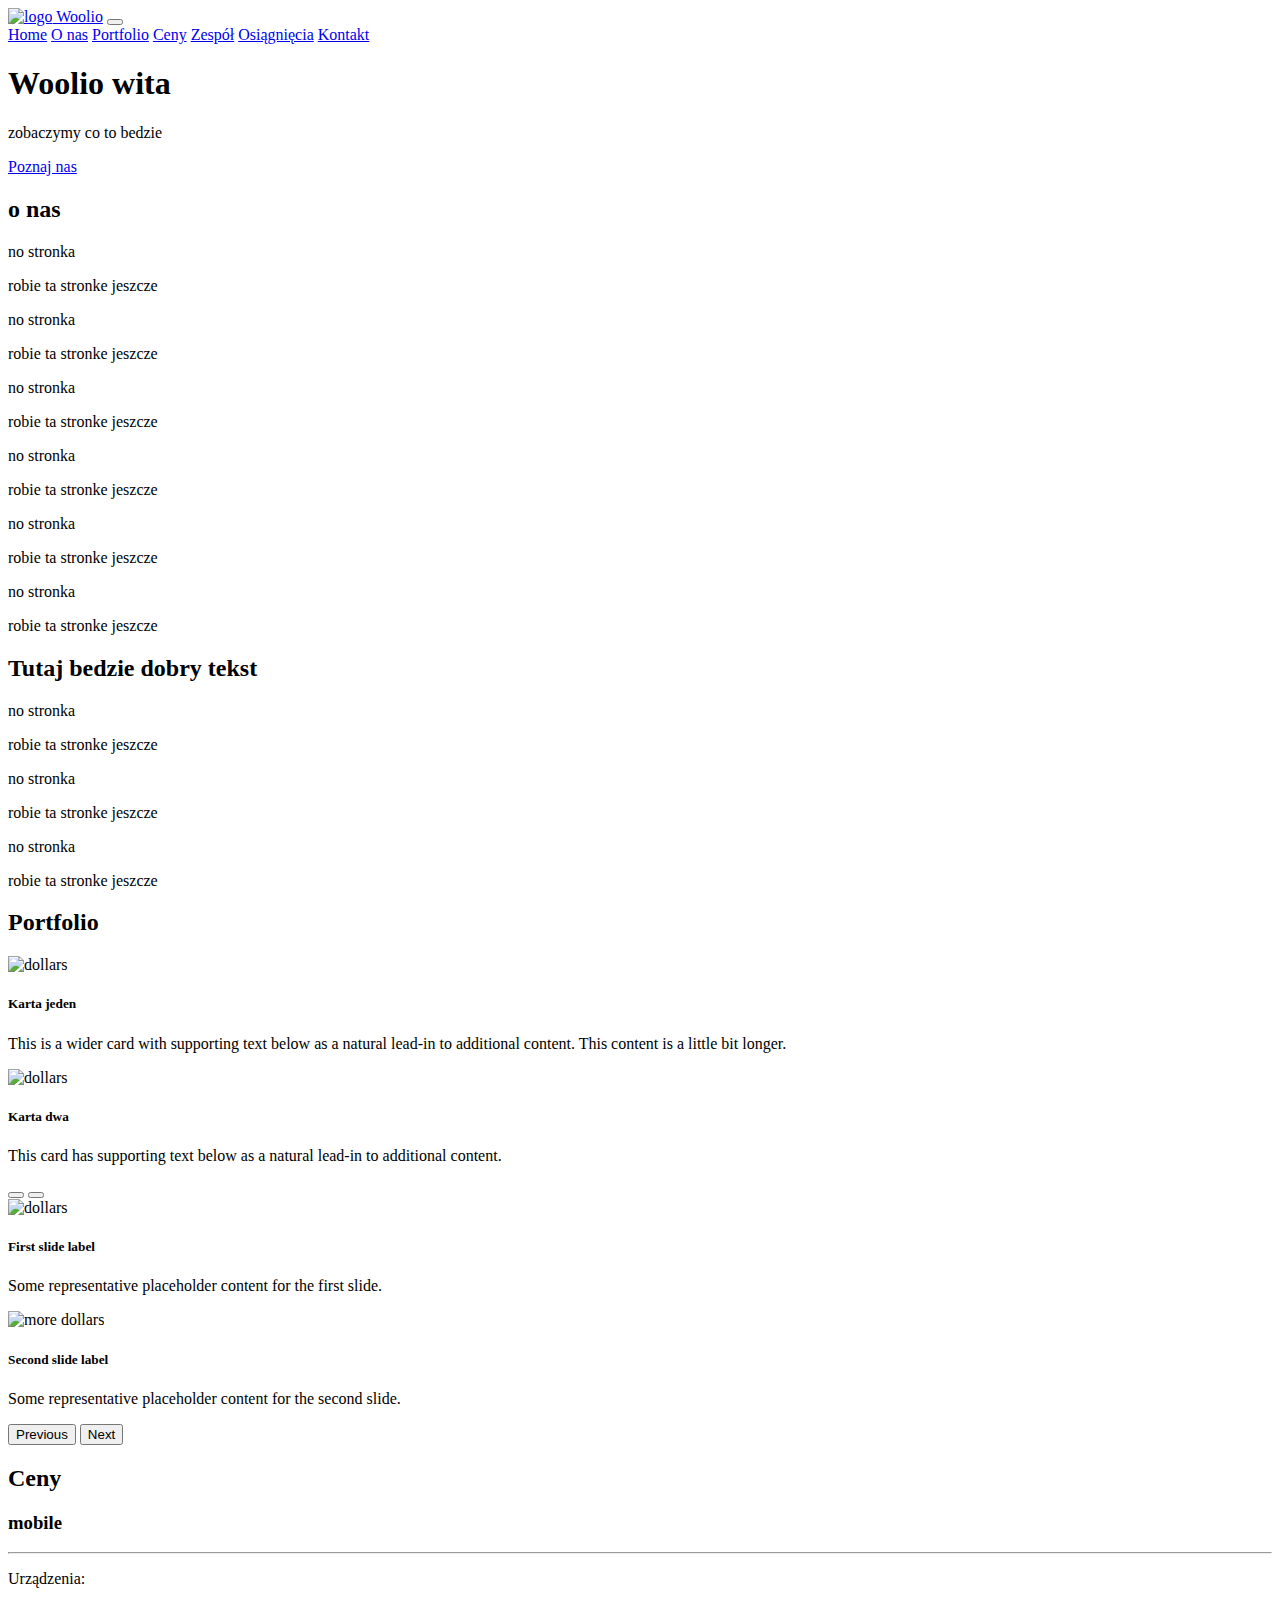
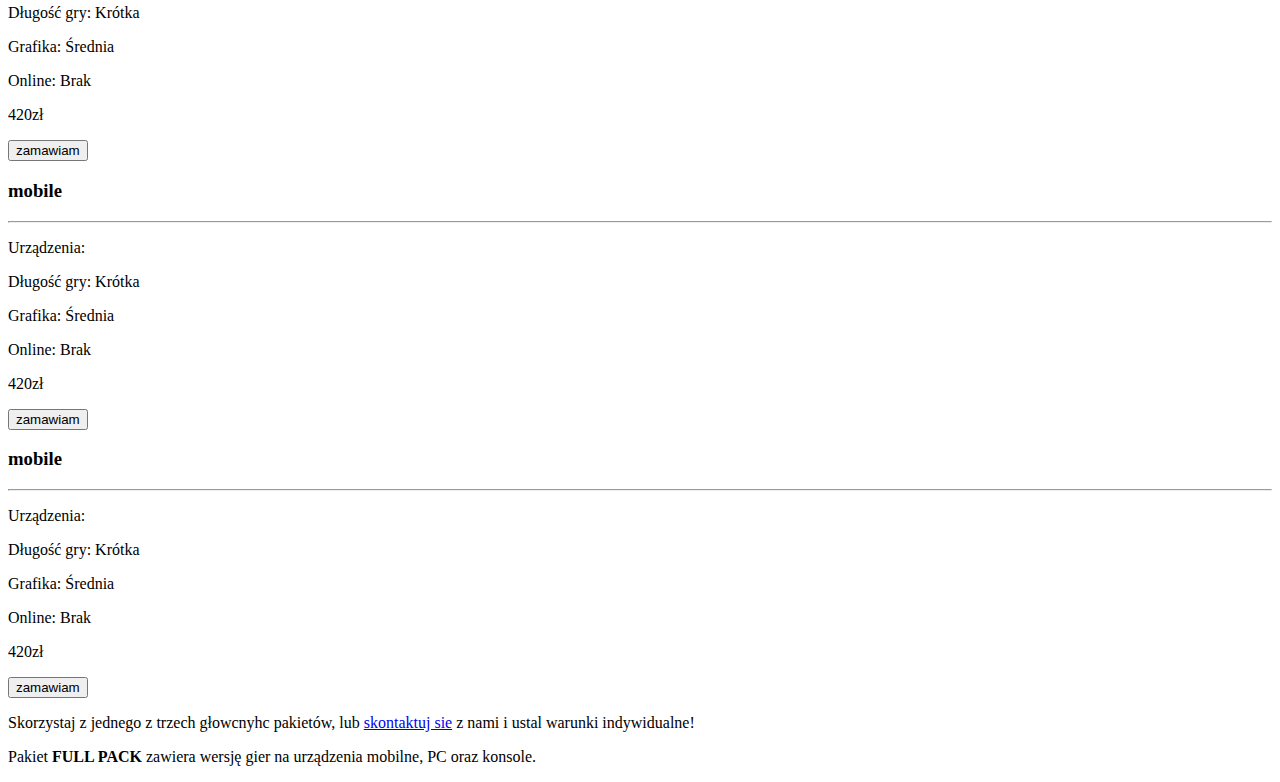
==== index.html @ 6c6344b6 "index.html" ====
<!DOCTYPE html>
<html lang="pl">

<head>
    <meta charset="UTF-8">
    <meta http-equiv="X-UA-Compatible" content="IE=edge">
    <meta name="viewport" content="width=device-width, initial-scale=1.0">
    <link rel="icon" type="image/x-icon" href="/img/favicon-32x32.png">
    <title>Woolio</title>

    <link href="https://cdn.jsdelivr.net/npm/bootstrap@5.0.0-beta2/dist/css/bootstrap.min.css" rel="stylesheet"
        integrity="sha384-BmbxuPwQa2lc/FVzBcNJ7UAyJxM6wuqIj61tLrc4wSX0szH/Ev+nYRRuWlolflfl" crossorigin="anonymous">
    <link rel="preconnect" href="https://fonts.googleapis.com">
    <link rel="preconnect" href="https://fonts.gstatic.com" crossorigin>
    <link
        href="https://fonts.googleapis.com/css2?family=Open+Sans:wght@400;700&family=Roboto:ital,wght@0,700;1,400;1,900&display=swap"
        rel="stylesheet">
    <link rel="stylesheet" type="text/css" href="//cdn.jsdelivr.net/npm/slick-carousel@1.8.1/slick/slick.css" />
    <link rel="stylesheet" href="/css/style.css" type="text/css">
    <script src="https://kit.fontawesome.com/6c57348d18.js" crossorigin="anonymous"></script>
</head>

<body data-bs-spy="scroll" data-bs-target="#navbar" data-bs-offset="82">


    <nav id="navbar" class="navbar navbar-expand-lg  position-fixed top-0 w-100 py-3">
        <div class="container">
            <a class="navbar-brand" href="#"><img class="logo" src="/img/LOGO-woolioV2.png" alt="logo"></i> Woolio</a>
            <button class="navbar-toggler" type="button" data-bs-toggle="collapse" data-bs-target="#navbarNavAltMarkup"
                aria-controls="navbarNavAltMarkup" aria-expanded="false" aria-label="Toggle navigation">
                <i class="fa-solid fa-bars"></i>
            </button>
            <div class="collapse navbar-collapse" id="navbarNavAltMarkup">
                <div class="navbar-nav ms-auto">
                    <a class="nav-link active" href="#home">Home</a>
                    <a class="nav-link" href="#aboutus">O nas</a>
                    <a class="nav-link" href="#portfolio">Portfolio</a>
                    <a class="nav-link" href="#prices">Ceny</a>
                    <a class="nav-link" href="#team">Zespół</a>
                    <a class="nav-link" href="#achievements">Osiągnięcia</a>
                    <a class="nav-link" href="#contact">Kontakt</a>
                </div>
            </div>
        </div>
    </nav>

    <header id="home">
        <div class="hero-img">
            <div class="hero-shadow"></div>
            <div class="hero-text">
                <h1>Woolio wita</h1>
                <p>zobaczymy co to bedzie</p>
                <a href="#aboutus" type="button" class="btn btn-outline-light">Poznaj nas</a>
            </div>

            <a href="#aboutus"><i class="fa-solid fa-chevron-down"></i></a>

        </div>
    </header>

    <main>
        <section id="aboutus" class="aboutus bg-light py-5">
            <div class="container">
                <h2> o nas </h2>
                <div class="underline"></div>

                <div class="row">
                    <div class="col-sm-6 col-md-4 text-center aboutus-hover">
                        <p><i class="fa-solid fa-mobile-screen-button"></i></p>
                        <p class="aboutus-card-title mb-1">no stronka</p>
                        <p class="aboutus-card-text ">robie ta stronke jeszcze</p>
                        <!--    pozmieniac sobie ikonki i opisy  -->
                    </div>

                    <div class="col-sm-6 col-md-4 text-center aboutus-hover">
                        <p><i class="fa-solid fa-mobile-screen-button"></i></p>
                        <p class="aboutus-card-title mb-1">no stronka</p>
                        <p class="aboutus-card-text ">robie ta stronke jeszcze</p>
                    </div>

                    <div class="col-sm-6 col-md-4 text-center aboutus-hover">
                        <p><i class="fa-solid fa-mobile-screen-button"></i></p>
                        <p class="aboutus-card-title mb-1">no stronka</p>
                        <p class="aboutus-card-text ">robie ta stronke jeszcze</p>
                    </div>

                    <div class="col-sm-6 col-md-4 text-center aboutus-hover">
                        <p><i class="fa-solid fa-mobile-screen-button"></i></p>
                        <p class="aboutus-card-title mb-1">no stronka</p>
                        <p class="aboutus-card-text ">robie ta stronke jeszcze</p>
                    </div>

                    <div class="col-sm-6 col-md-4 text-center aboutus-hover">
                        <p><i class="fa-solid fa-mobile-screen-button"></i></p>
                        <p class="aboutus-card-title mb-1">no stronka</p>
                        <p class="aboutus-card-text ">robie ta stronke jeszcze</p>
                    </div>

                    <div class="col-sm-6 col-md-4 text-center aboutus-hover">
                        <p><i class="fa-solid fa-mobile-screen-button"></i></p>
                        <p class="aboutus-card-title mb-1">no stronka</p>
                        <p class="aboutus-card-text ">robie ta stronke jeszcze</p>
                    </div>
                </div>

            </div>
        </section>

        <section class="aboutus-hero py-5">
            <div class="aboutus-shadow"></div>
            <div class="container py-4">
                <h2>Tutaj bedzie dobry tekst</h2>
                <div class="underline"></div>

                <div class="row">
                    <div class="col-lg-4 text-center aboutus-hero-item">
                        <p class="aboutus-hero-title mb-1">no stronka</p>
                        <p><i class="fa-solid fa-mobile-screen-button"></i></p>
                        <p class="aboutus-hero-text ">robie ta stronke jeszcze</p>
                    </div>

                    <div class="col-lg-4 text-center aboutus-hero-item">
                        <p class="aboutus-hero-title mb-1">no stronka</p>
                        <p><i class="fa-solid fa-mobile-screen-button"></i></p>
                        <p class="aboutus-hero-text ">robie ta stronke jeszcze</p>
                    </div>

                    <div class="col-lg-4 text-center aboutus-hero-item">
                        <p class="aboutus-hero-title mb-1">no stronka</p>
                        <p><i class="fa-solid fa-mobile-screen-button"></i></p>
                        <p class="aboutus-hero-text ">robie ta stronke jeszcze</p>
                    </div>
                </div>
            </div>
        </section>

        <section id="portfolio" class="portfolio py-5">
            <h2>Portfolio</h2>
            <div class="underline"></div>
            <div class="container pb-4">

                <!-- MOBILE PORTFOLIO -->

                <div class="card-group d-lg-none">
                    <div class="card me-sm-3">
                        <img src="/img/portfolio-dollar-small.jpg" class="card-img-top" alt="dollars">
                        <div class="card-body">
                            <h5 class="card-title">Karta jeden</h5>
                            <p class="card-text">This is a wider card with supporting text below as a natural lead-in to
                                additional content. This content is a little bit longer.</p>
                        </div>
                    </div>
                    <div class="card">
                        <img src="/img/portfolio-dollar2-small.jpg" class="card-img-top" alt="dollars">
                        <div class="card-body">
                            <h5 class="card-title">Karta dwa</h5>
                            <p class="card-text">This card has supporting text below as a natural lead-in to additional
                                content.</p>
                        </div>
                    </div>
                </div>

                <!-- DESKTOP PORTFOLIO -->

                <div id="carouselExampleCaptions" class="carousel slide d-none d-lg-block">
                    <div class="carousel-indicators">
                        <button type="button" data-bs-target="#carouselExampleCaptions" data-bs-slide-to="0"
                            class="active" aria-current="true" aria-label="Slide 1"></button>
                        <button type="button" data-bs-target="#carouselExampleCaptions" data-bs-slide-to="1"
                            aria-label="Slide 2"></button>
                    </div>
                    <div class="carousel-inner">
                        <div class="carousel-item active">
                            <img src="/img/portfolio-dollar-big.jpg" class="d-block w-100 h-600" alt="dollars">
                            <div class="carousel-caption d-none d-md-block">
                                <h5>First slide label</h5>
                                <p>Some representative placeholder content for the first slide.</p>
                            </div>
                        </div>
                        <div class="carousel-item">
                            <img src="/img/portfolio-dollar2-big.jpg" class="d-block w-100 " alt="more dollars">
                            <div class="carousel-caption d-none d-md-block">
                                <h5>Second slide label</h5>
                                <p>Some representative placeholder content for the second slide.</p>
                            </div>
                        </div>
                    </div>
                    <button class="carousel-control-prev" type="button" data-bs-target="#carouselExampleCaptions"
                        data-bs-slide="prev">
                        <span class="carousel-control-prev-icon" aria-hidden="true"></span>
                        <span class="visually-hidden">Previous</span>
                    </button>
                    <button class="carousel-control-next" type="button" data-bs-target="#carouselExampleCaptions"
                        data-bs-slide="next">
                        <span class="carousel-control-next-icon" aria-hidden="true"></span>
                        <span class="visually-hidden">Next</span>
                    </button>
                </div>
            </div>

        </section>

        <section id="prices" class="prices py-5 bg-light">
            <h2>Ceny</h2>
            <div class="underline"></div>

            <div class="container">
                <div class="price-wrap row text-center justify-content-center">
                    <div class="col-md-6 col-xl-4">
                        <div class="price-box">
                            <h3>mobile</h3>
                            <hr>
                            <p><span>Urządzenia:</span> <i class="fas fa-mobile-alt"></i></p>
                            <p><span>Długość gry: </span> Krótka</p>
                            <p><span>Grafika: </span> Średnia</p>
                            <p><span>Online: </span> Brak</p>
                            <p class="price-tag">420zł</p>
                            <button class="btn btn-secondary">zamawiam</button>
                        </div>
                    </div>

                    <div class="col-md-6 col-xl-4">
                        <div class="price-box">
                            <h3>mobile</h3>
                            <hr>
                            <p><span>Urządzenia:</span> <i class="fas fa-mobile-alt"></i></p>
                            <p><span>Długość gry: </span> Krótka</p>
                            <p><span>Grafika: </span> Średnia</p>
                            <p><span>Online: </span> Brak</p>
                            <p class="price-tag">420zł</p>
                            <button class="btn btn-success">zamawiam</button>
                        </div>
                    </div>

                    <div class="col-md-6 col-xl-4">
                        <div class="price-box">
                            <h3>mobile</h3>
                            <hr>
                            <p><span>Urządzenia:</span> <i class="fas fa-mobile-alt"></i></p>
                            <p><span>Długość gry: </span> Krótka</p>
                            <p><span>Grafika: </span> Średnia</p>
                            <p><span>Online: </span> Brak</p>
                            <p class="price-tag">420zł</p>
                            <button class="btn btn-secondary">zamawiam</button>
                        </div>
                    </div>
                </div>

                <div class="text-center">
                    <p class="price-info">Skorzystaj z jednego z trzech głowcnyhc pakietów, lub <a
                            href="#contact">skontaktuj sie</a> z nami i ustal warunki indywidualne!</p>

                    <p class="text-muted">Pakiet <strong>FULL PACK</strong> zawiera wersję gier na urządzenia mobilne,
                        PC oraz konsole.</p>
                </div>
            </div>

        </section>
    </main>

    <script src="https://cdn.jsdelivr.net/npm/bootstrap@5.0.0-beta2/dist/js/bootstrap.bundle.min.js"
        integrity="sha384-b5kHyXgcpbZJO/tY9Ul7kGkf1S0CWuKcCD38l8YkeH8z8QjE0GmW1gYU5S9FOnJ0" crossorigin="anonymous">
        </script>
    <script type="text/javascript" src="//cdn.jsdelivr.net/npm/slick-carousel@1.8.1/slick/slick.min.js"></script>
    <script src="/js/script.js"></script>
</body>

</html>
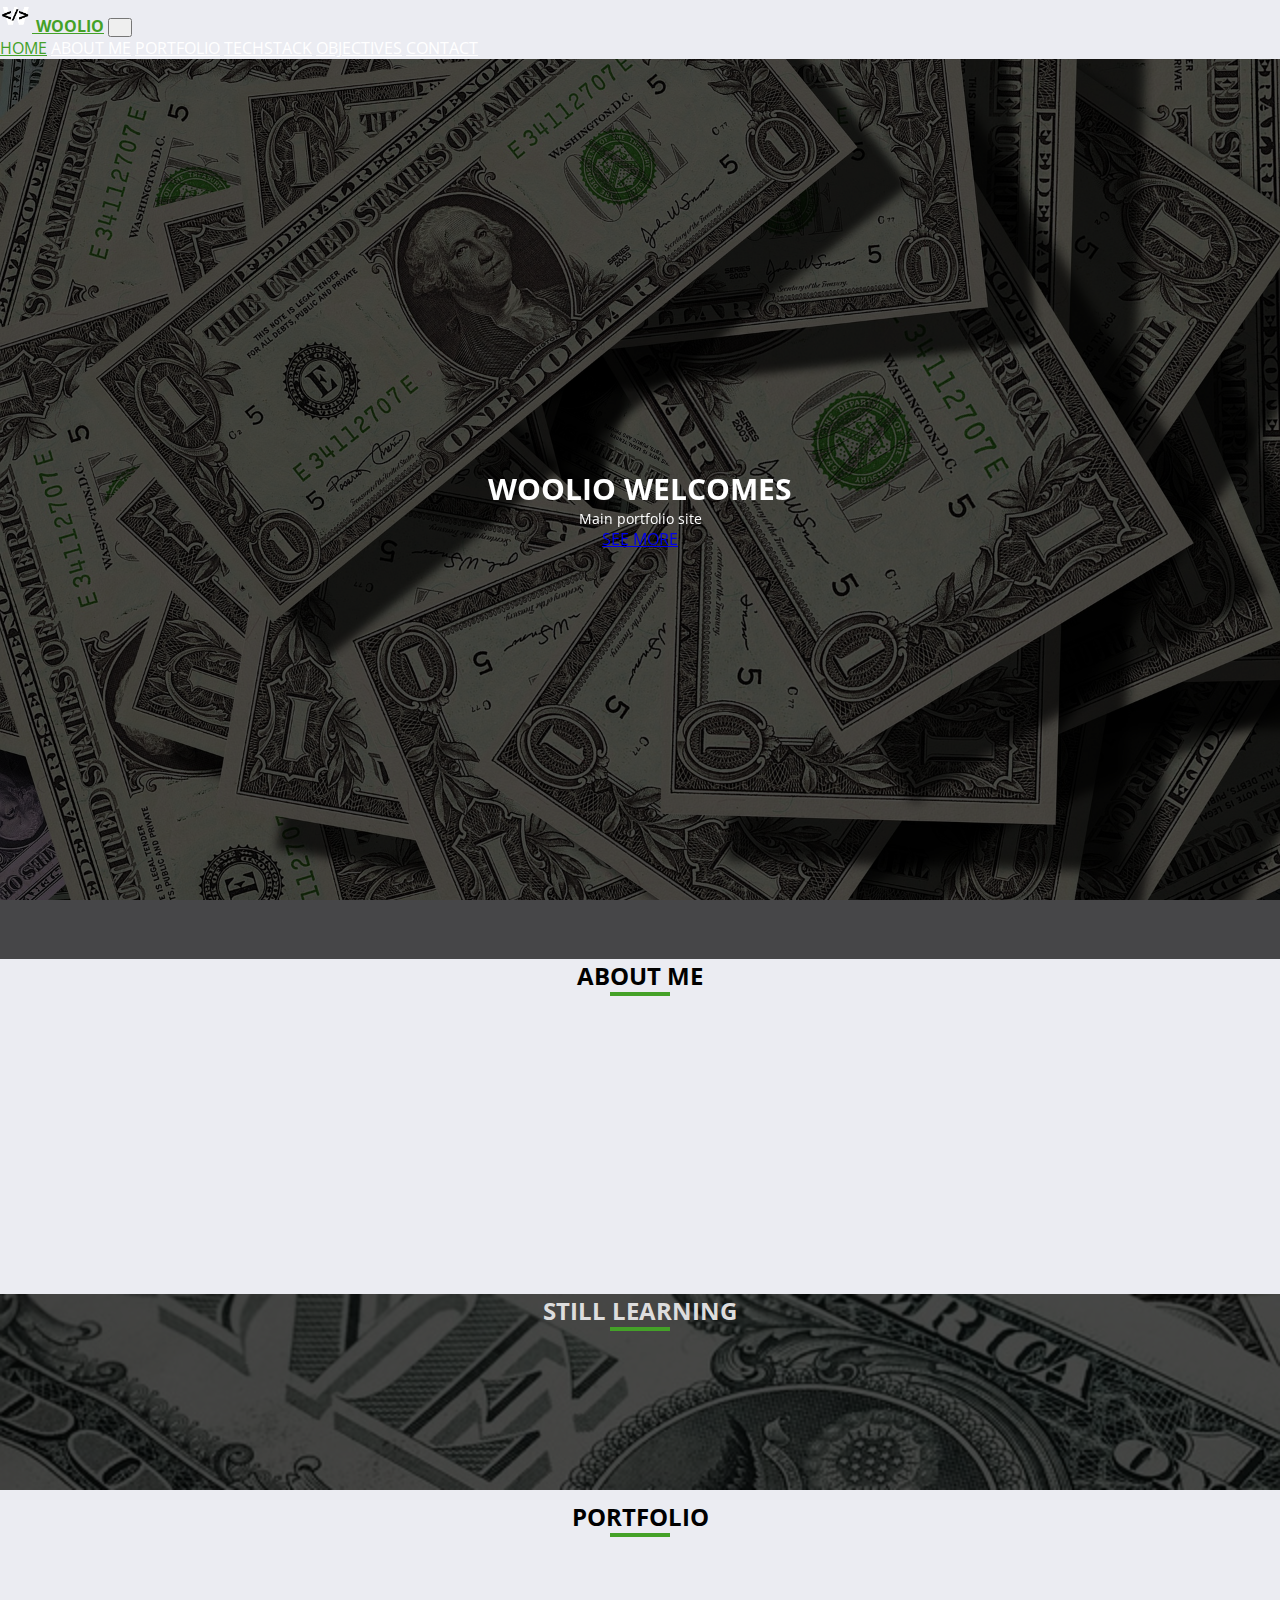
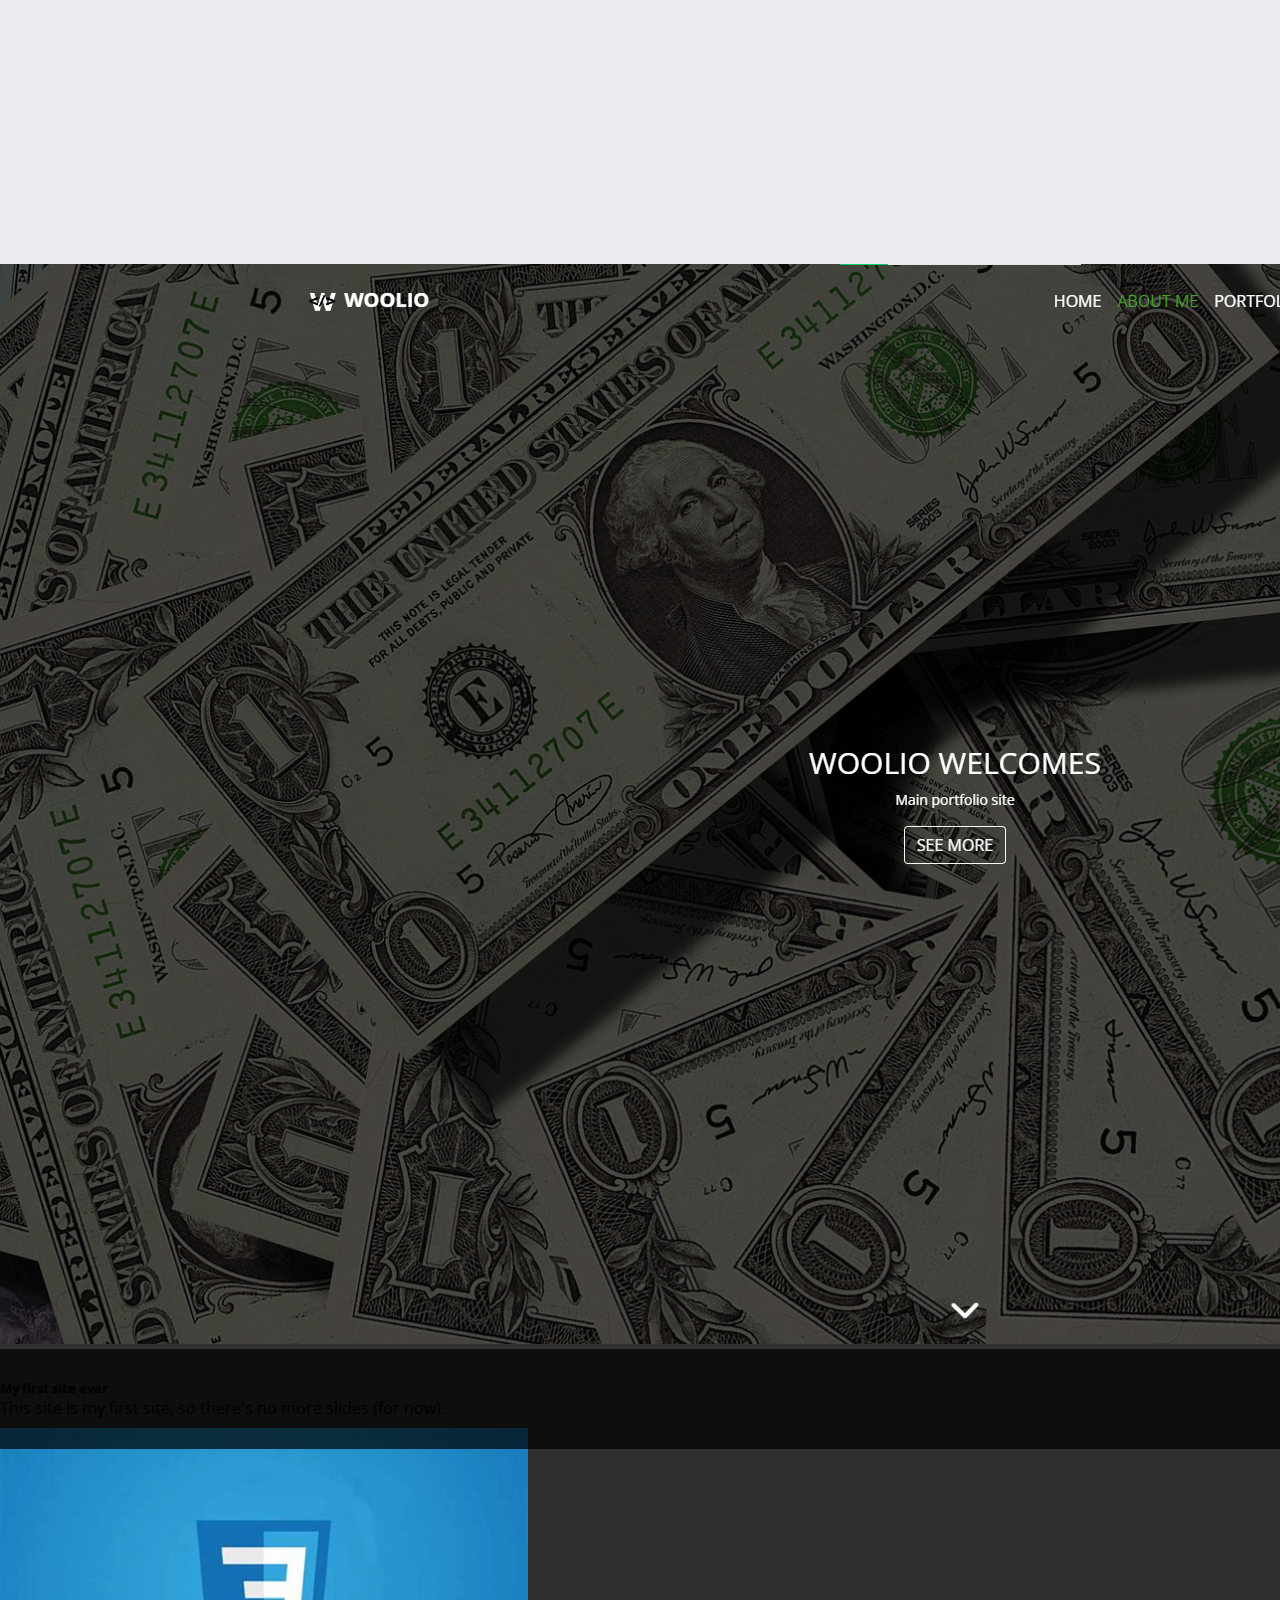
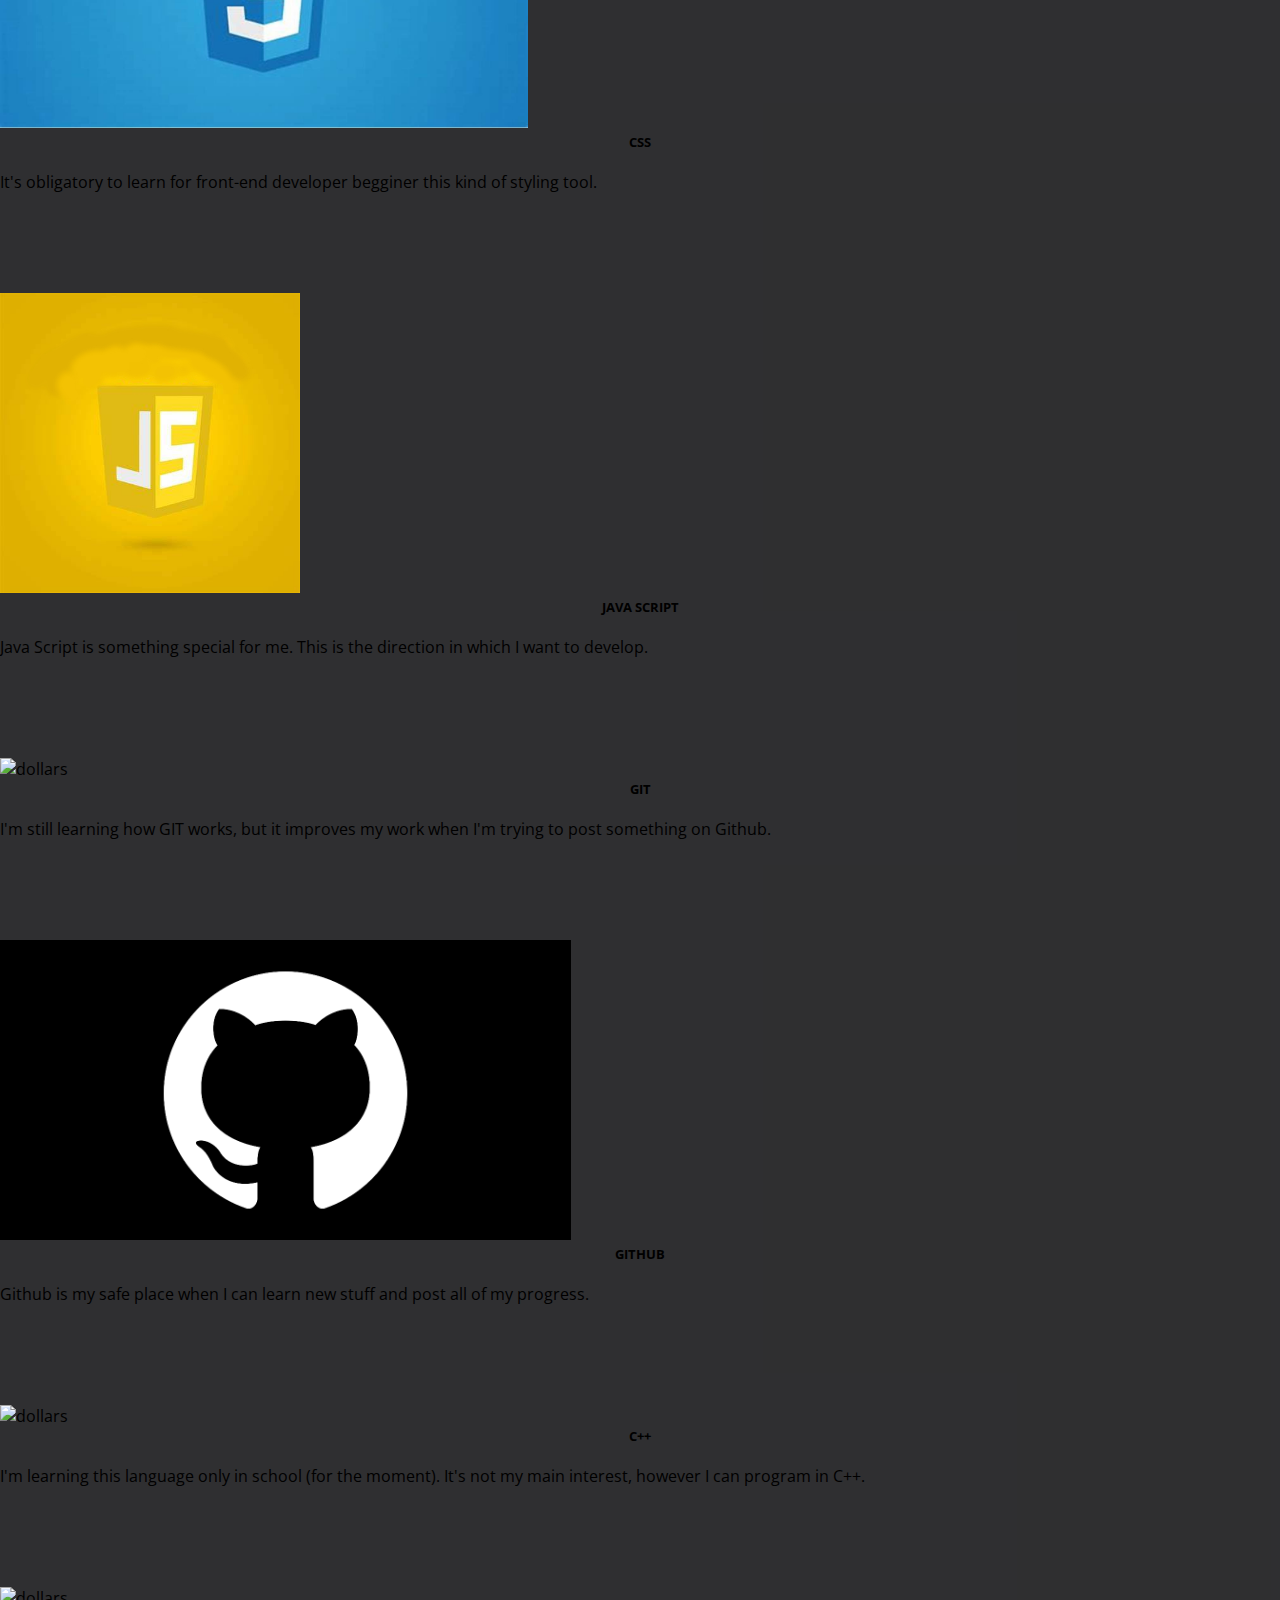
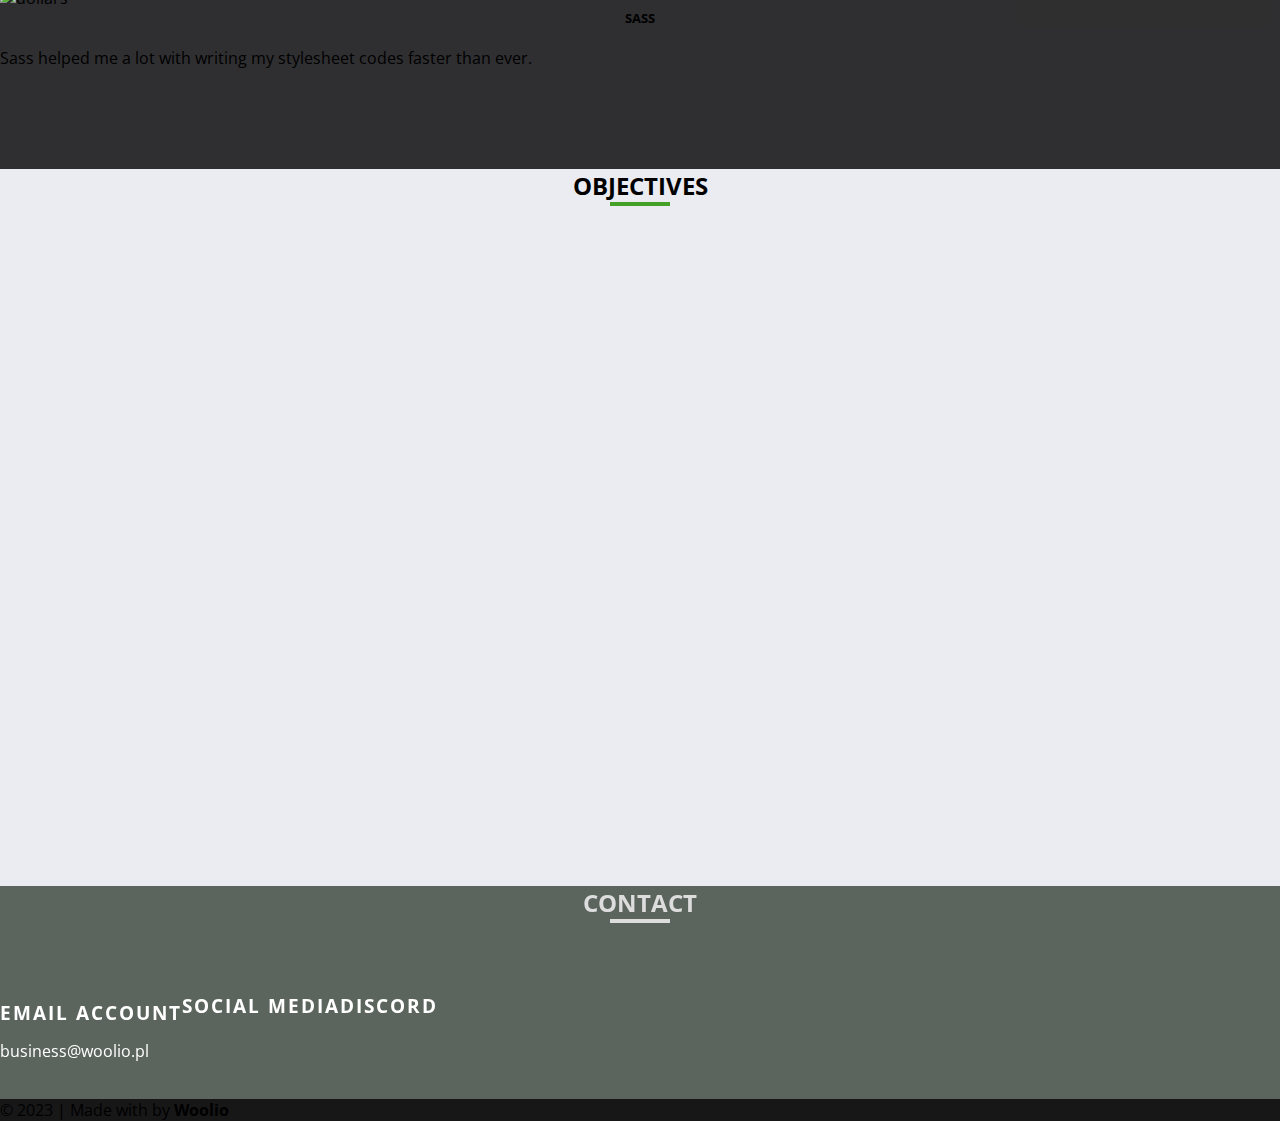
==== commit b924a0fd: "Fixed version of my first portfolio website" ====
--- a/index.html
+++ b/index.html
@@ -1,3 +1,4 @@
+
 <!DOCTYPE html>
 <html lang="pl">
 
@@ -16,6 +17,7 @@
         href="https://fonts.googleapis.com/css2?family=Open+Sans:wght@400;700&family=Roboto:ital,wght@0,700;1,400;1,900&display=swap"
         rel="stylesheet">
     <link rel="stylesheet" type="text/css" href="//cdn.jsdelivr.net/npm/slick-carousel@1.8.1/slick/slick.css" />
+    <link href="https://unpkg.com/aos@2.3.1/dist/aos.css" rel="stylesheet">
     <link rel="stylesheet" href="/css/style.css" type="text/css">
     <script src="https://kit.fontawesome.com/6c57348d18.js" crossorigin="anonymous"></script>
 </head>
@@ -25,7 +27,7 @@
 
     <nav id="navbar" class="navbar navbar-expand-lg  position-fixed top-0 w-100 py-3">
         <div class="container">
-            <a class="navbar-brand" href="#"><img class="logo" src="/img/LOGO-woolioV2.png" alt="logo"></i> Woolio</a>
+            <a class="navbar-brand" href="#home"><img class="logo" src="/img/LOGO-woolioV2.png" alt="logo"></i> Woolio</a>
             <button class="navbar-toggler" type="button" data-bs-toggle="collapse" data-bs-target="#navbarNavAltMarkup"
                 aria-controls="navbarNavAltMarkup" aria-expanded="false" aria-label="Toggle navigation">
                 <i class="fa-solid fa-bars"></i>
@@ -33,12 +35,12 @@
             <div class="collapse navbar-collapse" id="navbarNavAltMarkup">
                 <div class="navbar-nav ms-auto">
                     <a class="nav-link active" href="#home">Home</a>
-                    <a class="nav-link" href="#aboutus">O nas</a>
+                    <a class="nav-link" href="#aboutus">About me</a>
                     <a class="nav-link" href="#portfolio">Portfolio</a>
-                    <a class="nav-link" href="#prices">Ceny</a>
-                    <a class="nav-link" href="#team">Zespół</a>
-                    <a class="nav-link" href="#achievements">Osiągnięcia</a>
-                    <a class="nav-link" href="#contact">Kontakt</a>
+                    <!-- <a class="nav-link" href="#prices">Prices</a> -->
+                    <a class="nav-link" href="#team">Techstack</a>
+                    <a class="nav-link" href="#objectives">Objectives</a>
+                    <a class="nav-link" href="#contact">Contact</a>
                 </div>
             </div>
         </div>
@@ -48,58 +50,57 @@
         <div class="hero-img">
             <div class="hero-shadow"></div>
             <div class="hero-text">
-                <h1>Woolio wita</h1>
-                <p>zobaczymy co to bedzie</p>
-                <a href="#aboutus" type="button" class="btn btn-outline-light">Poznaj nas</a>
-            </div>
-
-            <a href="#aboutus"><i class="fa-solid fa-chevron-down"></i></a>
+                <h1 data-aos="fade-up"  data-aos-delay="200">Woolio welcomes</h1>
+                <p data-aos="fade-up"  data-aos-delay="400">Main portfolio site</p>
+                <a data-aos="fade-up"  data-aos-delay="600" href="#aboutus" type="button" class="btn btn-outline-light">See more</a>
+            </div>
+
+            <a href="#aboutus"><i class="fa-solid fa-chevron-down wobble-hor-bottom"></i></a>
 
         </div>
     </header>
 
-    <main>
+    <main data-simplebar>
         <section id="aboutus" class="aboutus bg-light py-5">
             <div class="container">
-                <h2> o nas </h2>
+                <h2> About me</h2>
                 <div class="underline"></div>
 
                 <div class="row">
-                    <div class="col-sm-6 col-md-4 text-center aboutus-hover">
-                        <p><i class="fa-solid fa-mobile-screen-button"></i></p>
-                        <p class="aboutus-card-title mb-1">no stronka</p>
-                        <p class="aboutus-card-text ">robie ta stronke jeszcze</p>
-                        <!--    pozmieniac sobie ikonki i opisy  -->
-                    </div>
-
-                    <div class="col-sm-6 col-md-4 text-center aboutus-hover">
-                        <p><i class="fa-solid fa-mobile-screen-button"></i></p>
-                        <p class="aboutus-card-title mb-1">no stronka</p>
-                        <p class="aboutus-card-text ">robie ta stronke jeszcze</p>
-                    </div>
-
-                    <div class="col-sm-6 col-md-4 text-center aboutus-hover">
-                        <p><i class="fa-solid fa-mobile-screen-button"></i></p>
-                        <p class="aboutus-card-title mb-1">no stronka</p>
-                        <p class="aboutus-card-text ">robie ta stronke jeszcze</p>
-                    </div>
-
-                    <div class="col-sm-6 col-md-4 text-center aboutus-hover">
-                        <p><i class="fa-solid fa-mobile-screen-button"></i></p>
-                        <p class="aboutus-card-title mb-1">no stronka</p>
-                        <p class="aboutus-card-text ">robie ta stronke jeszcze</p>
-                    </div>
-
-                    <div class="col-sm-6 col-md-4 text-center aboutus-hover">
-                        <p><i class="fa-solid fa-mobile-screen-button"></i></p>
-                        <p class="aboutus-card-title mb-1">no stronka</p>
-                        <p class="aboutus-card-text ">robie ta stronke jeszcze</p>
-                    </div>
-
-                    <div class="col-sm-6 col-md-4 text-center aboutus-hover">
-                        <p><i class="fa-solid fa-mobile-screen-button"></i></p>
-                        <p class="aboutus-card-title mb-1">no stronka</p>
-                        <p class="aboutus-card-text ">robie ta stronke jeszcze</p>
+                    <div class="col-sm-6 col-md-4 text-center aboutus-hover" data-aos="zoom in"  data-aos-delay="100">
+                        <p><i class="fa-solid fa-user"></i></p>
+                        <p class="aboutus-card-title mb-1">Begginer</p>
+                        <p class="aboutus-card-text ">Front-end developer</p>
+                    </div>
+
+                    <div class="col-sm-6 col-md-4 text-center aboutus-hover" data-aos="zoom in"  data-aos-delay="200">
+                        <p><i class="fa-solid fa-code"></i></p>
+                        <p class="aboutus-card-title mb-1">Programming</p>
+                        <p class="aboutus-card-text ">Is my passion</p>
+                    </div>
+
+                    <div class="col-sm-6 col-md-4 text-center aboutus-hover" data-aos="zoom in"  data-aos-delay="300">
+                        <p><i class="fa-solid fa-1"></i></p>
+                        <p class="aboutus-card-title mb-1">Self development</p>
+                        <p class="aboutus-card-text ">Is No.1</p>
+                    </div>
+
+                    <div class="col-sm-6 col-md-4 text-center aboutus-hover" data-aos="zoom in"  data-aos-delay="400">
+                        <p><i class="fa-solid fa-dumbbell"></i></p>
+                        <p class="aboutus-card-title mb-1">Working out</p>
+                        <p class="aboutus-card-text ">Is my secondary interest</p>
+                    </div>
+
+                    <div class="col-sm-6 col-md-4 text-center aboutus-hover" data-aos="zoom in"  data-aos-delay="500">
+                        <p><i class="fa-solid fa-school"></i></p>
+                        <p class="aboutus-card-title mb-1">Student</p>
+                        <p class="aboutus-card-text ">Of technical school</p>
+                    </div>
+
+                    <div class="col-sm-6 col-md-4 text-center aboutus-hover" data-aos="zoom in"  data-aos-delay="600">
+                        <p><i class="fa-solid fa-brain"></i></p>
+                        <p class="aboutus-card-title mb-1">Ambitious</p>
+                        <p class="aboutus-card-text ">And smart</p>
                     </div>
                 </div>
 
@@ -109,26 +110,23 @@
         <section class="aboutus-hero py-5">
             <div class="aboutus-shadow"></div>
             <div class="container py-4">
-                <h2>Tutaj bedzie dobry tekst</h2>
+                <h2 >Still learning</h2>
                 <div class="underline"></div>
 
                 <div class="row">
-                    <div class="col-lg-4 text-center aboutus-hero-item">
-                        <p class="aboutus-hero-title mb-1">no stronka</p>
-                        <p><i class="fa-solid fa-mobile-screen-button"></i></p>
-                        <p class="aboutus-hero-text ">robie ta stronke jeszcze</p>
-                    </div>
-
-                    <div class="col-lg-4 text-center aboutus-hero-item">
-                        <p class="aboutus-hero-title mb-1">no stronka</p>
-                        <p><i class="fa-solid fa-mobile-screen-button"></i></p>
-                        <p class="aboutus-hero-text ">robie ta stronke jeszcze</p>
-                    </div>
-
-                    <div class="col-lg-4 text-center aboutus-hero-item">
-                        <p class="aboutus-hero-title mb-1">no stronka</p>
-                        <p><i class="fa-solid fa-mobile-screen-button"></i></p>
-                        <p class="aboutus-hero-text ">robie ta stronke jeszcze</p>
+                    <div data-aos="fade-up"  data-aos-delay="200" class="col-lg-4 text-center aboutus-hero-item">
+                        <p class="aboutus-hero-title mb-1">Java Script</p>
+                        <p><i class="fa-brands fa-square-js"></i></p>
+                    </div>
+
+                    <div data-aos="fade-up"  data-aos-delay="300" class="col-lg-4 text-center aboutus-hero-item">
+                        <p class="aboutus-hero-title mb-1">React</p>
+                        <p><i class="fa-brands fa-react"></i></p>
+                    </div>
+
+                    <div data-aos="fade-up"  data-aos-delay="400" class="col-lg-4 text-center aboutus-hero-item">
+                        <p class="aboutus-hero-title mb-1">GIT</p>
+                        <p><i class="fa-brands fa-square-git"></i></p>
                     </div>
                 </div>
             </div>
@@ -142,22 +140,21 @@
                 <!-- MOBILE PORTFOLIO -->
 
                 <div class="card-group d-lg-none">
-                    <div class="card me-sm-3">
-                        <img src="/img/portfolio-dollar-small.jpg" class="card-img-top" alt="dollars">
-                        <div class="card-body">
-                            <h5 class="card-title">Karta jeden</h5>
-                            <p class="card-text">This is a wider card with supporting text below as a natural lead-in to
-                                additional content. This content is a little bit longer.</p>
-                        </div>
-                    </div>
-                    <div class="card">
+                    <div data-aos="fade-up"  data-aos-delay="200"class="card me-sm-3">
+                        <img src="/img/website.png" class="card-img-top" alt="dollars">
+                        <div class="card-body">
+                            <h5 class="card-title">My first site ever</h5>
+                            <p class="card-text">This site is my first site, so there's no more slides (for now).</p>
+                        </div>
+                    </div>
+                    <!-- <div data-aos="fade-up"  data-aos-delay="400"class="card">
                         <img src="/img/portfolio-dollar2-small.jpg" class="card-img-top" alt="dollars">
                         <div class="card-body">
                             <h5 class="card-title">Karta dwa</h5>
                             <p class="card-text">This card has supporting text below as a natural lead-in to additional
                                 content.</p>
                         </div>
-                    </div>
+                    </div> -->
                 </div>
 
                 <!-- DESKTOP PORTFOLIO -->
@@ -166,24 +163,24 @@
                     <div class="carousel-indicators">
                         <button type="button" data-bs-target="#carouselExampleCaptions" data-bs-slide-to="0"
                             class="active" aria-current="true" aria-label="Slide 1"></button>
-                        <button type="button" data-bs-target="#carouselExampleCaptions" data-bs-slide-to="1"
-                            aria-label="Slide 2"></button>
+                        <!-- <button type="button" data-bs-target="#carouselExampleCaptions" data-bs-slide-to="1"
+                            aria-label="Slide 2"></button> -->
                     </div>
                     <div class="carousel-inner">
                         <div class="carousel-item active">
-                            <img src="/img/portfolio-dollar-big.jpg" class="d-block w-100 h-600" alt="dollars">
+                            <img src="/img/website.png" class="d-block w-100 h-600" alt="dollars">
                             <div class="carousel-caption d-none d-md-block">
-                                <h5>First slide label</h5>
-                                <p>Some representative placeholder content for the first slide.</p>
+                                <h5>My first site ever</h5>
+                                <p>This site is my first site, so there's no more slides (for now).</p>
                             </div>
                         </div>
-                        <div class="carousel-item">
+                        <!-- <div class="carousel-item">
                             <img src="/img/portfolio-dollar2-big.jpg" class="d-block w-100 " alt="more dollars">
                             <div class="carousel-caption d-none d-md-block">
                                 <h5>Second slide label</h5>
                                 <p>Some representative placeholder content for the second slide.</p>
                             </div>
-                        </div>
+                        </div> -->
                     </div>
                     <button class="carousel-control-prev" type="button" data-bs-target="#carouselExampleCaptions"
                         data-bs-slide="prev">
@@ -200,13 +197,13 @@
 
         </section>
 
-        <section id="prices" class="prices py-5 bg-light">
-            <h2>Ceny</h2>
+        <!-- <section id="prices" class="prices py-5 bg-light">
+            <h2>Prices</h2>
             <div class="underline"></div>
 
             <div class="container">
                 <div class="price-wrap row text-center justify-content-center">
-                    <div class="col-md-6 col-xl-4">
+                    <div data-aos="fade-up"  data-aos-delay="200" class="col-md-6 col-xl-4">
                         <div class="price-box">
                             <h3>mobile</h3>
                             <hr>
@@ -219,7 +216,7 @@
                         </div>
                     </div>
 
-                    <div class="col-md-6 col-xl-4">
+                    <div data-aos="fade-up"  data-aos-delay="400" class="col-md-6 col-xl-4">
                         <div class="price-box">
                             <h3>mobile</h3>
                             <hr>
@@ -232,7 +229,7 @@
                         </div>
                     </div>
 
-                    <div class="col-md-6 col-xl-4">
+                    <div data-aos="fade-up"  data-aos-delay="600" class="col-md-6 col-xl-4">
                         <div class="price-box">
                             <h3>mobile</h3>
                             <hr>
@@ -255,14 +252,186 @@
                 </div>
             </div>
 
-        </section>
+        </section> -->
+
+        <section id="team" class="team py-5">
+            <h2>Techstack</h2>
+                <div class="underline"></div>
+            <div class="container">
+                <div class="card-group team-carousel">
+                    <div class="card mx-3">
+                      <img src="/img/html-ts.jpg" class="card-img-top" alt="dollars">
+                      <div class="card-body">
+                        <h5 class="card-title">HTML</h5>
+                        <p class="card-text">The moment I've discovered HTML was the start of my journey in a programming world. </p>
+                      </div>
+                      <div class="card-footer d-flex justify-content-around">
+
+                      </div>
+                    </div>
+                    <div class="card mx-3">
+                      <img src="/img/css-ts.jpg" class="card-img-top" alt="dollars">
+                      <div class="card-body">
+                        <h5 class="card-title">CSS</h5>
+                        <p class="card-text">It's obligatory to learn for front-end developer begginer this kind of styling tool.</p>
+                      </div>
+                      <div class="card-footer d-flex justify-content-around">
+
+                      </div>
+                    </div>
+                    <div class="card mx-3">
+                      <img src="/img/js.jpg" class="card-img-top" alt="dollars">
+                      <div class="card-body">
+                        <h5 class="card-title">JAVA SCRIPT</h5>
+                        <p class="card-text">Java Script is something special for me. This is the direction in which I want to develop.</p>
+                      </div>
+                      <div class="card-footer d-flex justify-content-around">
+
+                      </div>
+                    </div>
+                    <div class="card mx-3">
+                        <img src="https://software.3metas.com/wp-content/uploads/2017/06/git.png" class="card-img-top" alt="dollars">
+                        <div class="card-body">
+                          <h5 class="card-title">GIT</h5>
+                          <p class="card-text">I'm still learning how GIT works, but it improves my work when I'm trying to post something on Github.</p>
+                        </div>
+                        <div class="card-footer d-flex justify-content-around">
+    
+                        </div>
+                      </div>
+                      <div class="card mx-3">
+                        <img src="/img/github.jpg" class="card-img-top" alt="dollars">
+                        <div class="card-body">
+                          <h5 class="card-title">GITHUB</h5>
+                          <p class="card-text">Github is my safe place when I can learn new stuff and post all of my progress.</p>
+                        </div>
+                        <div class="card-footer d-flex justify-content-around">
+    
+                        </div>
+                      </div>
+                      <div class="card mx-3">
+                        <img src="https://th.bing.com/th/id/R.9baac811d80ed6e95551cfd075ed3a27?rik=VgF6ZS3MO%2fneJQ&pid=ImgRaw&r=0" class="card-img-top" alt="dollars">
+                        <div class="card-body">
+                          <h5 class="card-title">C++</h5>
+                          <p class="card-text">I'm learning this language only in school (for the moment). It's not my main interest, however I can program in C++. </p>
+                        </div>
+                        <div class="card-footer d-flex justify-content-around">
+    
+                        </div>
+                      </div>
+                      <div class="card mx-3">
+                        <img src="https://th.bing.com/th/id/R.bba34c20e3b7d8a0479578644483d5a6?rik=wmXuD9xnrgxWCA&pid=ImgRaw&r=0" class="card-img-top" alt="dollars">
+                        <div class="card-body">
+                          <h5 class="card-title">SASS</h5>
+                          <p class="card-text">Sass helped me a lot with writing my stylesheet codes faster than ever.</p>
+                        </div>
+                        <div class="card-footer d-flex justify-content-around">
+    
+                        </div>
+                      </div>
+                  </div>
+            </div>  
+            <div class="team-shadow"></div>
+        </section>
+
+        <section id="objectives" class="achievements py-5">
+            <h2>Objectives</h2>
+                <div class="underline"></div>
+
+                <div class="container">
+                    <div class="row text-center achievements-list">
+                        <div data-aos="fade-up"  data-aos-delay="100" class="col-md-6 col-lg-4 col-xl-2 achievement">
+                            <i class="fas fa-trophy"></i>
+                            <p class="achievement-number">Awwwards</p>
+                            <p class="achievement-text">Being on awwwards site </p>
+                        </div>
+                    
+                        <div data-aos="fade-up"  data-aos-delay="200" class="col-md-6 col-lg-4 col-xl-2 achievement">
+                            <i class="fa-solid fa-laptop-file"></i>
+                            <p class="achievement-number">Project</p>
+                            <p class="achievement-text">Working on a huge project</p>
+                        </div>
+                
+                    
+                        <div data-aos="fade-up"  data-aos-delay="300" class="col-md-6 col-lg-4 col-xl-2 achievement">
+                            <i class="fa-solid fa-medal"></i>
+                            <p class="achievement-number">Master</p>
+                            <p class="achievement-text">Mastering front-end</p>
+                        </div>
+
+                        <div data-aos="fade-up"  data-aos-delay="400" class="col-md-6 col-lg-4 col-xl-2 achievement">
+                            <i class="fa-solid fa-backward"></i>
+                            <p class="achievement-number">From the back</p>
+                            <p class="achievement-text">Learn some back-end </p>
+                        </div>
+                    
+
+                        <div data-aos="fade-up"  data-aos-delay="500" class="col-md-6 col-lg-4 col-xl-2 achievement">
+                            <i class="fa-solid fa-people-group"></i>
+                            <p class="achievement-number">Company</p>
+                            <p class="achievement-text">Create my own company </p>
+                        </div>
+
+                   
+                        <div data-aos="fade-up"  data-aos-delay="600" class="col-md-6 col-lg-4 col-xl-2 achievement">
+                            <i class="fa-sharp fa-solid fa-globe"></i>
+                            <p class="achievement-number"> API</p>
+                            <p class="achievement-text">Making my own API</p>
+                        </div>
+                </div>
+            </div>
+        </section>
+
+        <section id="contact" class="contact py-5">
+            <h2>Contact</h2>
+            <div class="underline"></div>
+
+            <div class="container">
+                <div class="row text-center contact-us">
+                    <div class="col-sm-6 col-lg-4 contact-item order-1">
+                        <h3>Email account</h3>
+                        <p class="email-link"><a href="mailto:business@woolio.pl">business@woolio.pl</a></p>   
+                    </div>
+
+                    <div class="col-lg-4 order-lg-1 contact-item">
+                        <h3>Social media</h3>
+                        <div class="social-media">
+                            <a href="https://www.facebook.com/profile.php?id=100020383601985"><i class="fab fa-facebook-f"></i></a>
+                            <a href="https://twitter.com/Woolio_official"><i class="fab fa-twitter"></i></a>
+                            <a href="https://www.linkedin.com/in/micha%C5%82-sobolewski-01649b270/"><i class="fab fa-linkedin-in"></i></a>
+                        </div>
+                    </div>
+
+                    <div class="col-sm-6 col-lg-4 contact-item order-1">
+                        <h3>Discord</h3>
+                        <div class="social-media">
+                        <a href="https://discord.com/users/597491433351544834"><i class="fa-brands fa-discord"></i></a>
+                        </div>
+                    </div>
+                </div>
+            </div>
+
+            <div class="contact-shadow"></div>
+        </section>
+
     </main>
+
+    <footer class="text-light py-4 text-center">
+        <p class="mb-0">
+            &copy; 2023 | Made with <i class="fa-solid fa-heart"></i> by <b>Woolio</b> 
+        </p>
+    </footer>
+
 
     <script src="https://cdn.jsdelivr.net/npm/bootstrap@5.0.0-beta2/dist/js/bootstrap.bundle.min.js"
         integrity="sha384-b5kHyXgcpbZJO/tY9Ul7kGkf1S0CWuKcCD38l8YkeH8z8QjE0GmW1gYU5S9FOnJ0" crossorigin="anonymous">
         </script>
+        <script type="text/javascript" src="//code.jquery.com/jquery-1.11.0.min.js"></script>
+        <script type="text/javascript" src="//code.jquery.com/jquery-migrate-1.2.1.min.js"></script>
     <script type="text/javascript" src="//cdn.jsdelivr.net/npm/slick-carousel@1.8.1/slick/slick.min.js"></script>
+    <script src="https://unpkg.com/aos@2.3.1/dist/aos.js"></script>
+    <script src="/js/aosSettings.js"></script>
+    <script src="/js/slick.js"></script>
     <script src="/js/script.js"></script>
 </body>
-
 </html>--- a/css/style.css
+++ b/css/style.css
@@ -0,0 +1,425 @@
+*,
+*::before,
+*::after {
+  box-sizing: border-box;
+  margin: 0;
+  padding: 0;
+}
+
+.wobble-hor-bottom {
+  animation: wobble-hor-bottom 2s 1s infinite both;
+  display: block;
+}
+
+/* ----------------------------------------------
+ * Generated by Animista on 2023-4-10 13:6:31
+ * Licensed under FreeBSD License.
+ * See http://animista.net/license for more info. 
+ * w: http://animista.net, t: @cssanimista
+ * ---------------------------------------------- */
+/**
+ * ----------------------------------------
+ * animation wobble-hor-bottom
+ * ----------------------------------------
+ */
+@keyframes wobble-hor-bottom {
+  0%, 100% {
+    transform: translateX(0%);
+    transform-origin: 50% 50%;
+  }
+  15% {
+    transform: translateX(-30px) rotate(-6deg);
+  }
+  30% {
+    transform: translateX(15px) rotate(6deg);
+  }
+  45% {
+    transform: translateX(-15px) rotate(-3.6deg);
+  }
+  60% {
+    transform: translateX(9px) rotate(2.4deg);
+  }
+  75% {
+    transform: translateX(-6px) rotate(-1.2deg);
+  }
+}
+::-webkit-scrollbar {
+  width: 10px;
+}
+
+::-webkit-scrollbar-track {
+  background-color: rgba(0, 0, 0, 0.9);
+  border-radius: 100px;
+  margin-block: -0.5em;
+}
+
+::-webkit-scrollbar-thumb {
+  background-color: #606362;
+  border-radius: 100px;
+}
+
+::-webkit-scrollbar-thumb:hover {
+  background-color: rgb(68, 161, 40);
+  border-radius: 100px;
+}
+
+html {
+  scroll-padding-top: 82px;
+}
+
+body {
+  position: relative;
+  font-family: "Open Sans", sans-serif;
+  background-color: #ebecf2;
+}
+
+h2 {
+  text-align: center;
+  text-transform: uppercase;
+}
+
+.underline {
+  margin: 0 auto 40px;
+  width: 60px;
+  height: 4px;
+  background-color: rgb(68, 161, 40);
+}
+
+.shadow-bg {
+  background-color: rgba(0, 0, 0, 0.7);
+}
+
+nav {
+  text-transform: uppercase;
+  z-index: 1;
+  transition: background-color 0.6s;
+}
+nav a,
+nav i {
+  color: #fff;
+}
+nav a:hover {
+  color: rgb(68, 161, 40);
+}
+nav .fa-bars {
+  padding: 10px;
+}
+nav .navbar-brand {
+  font-weight: bold;
+  transition: color 0.3s;
+}
+nav .navbar-brand:hover {
+  color: rgb(68, 161, 40);
+}
+nav .active {
+  color: rgb(68, 161, 40);
+}
+nav .logo {
+  width: 32px;
+  height: 32px;
+  top: -2px;
+}
+
+header {
+  color: #fff;
+}
+header h1 {
+  text-transform: uppercase;
+  font-size: 30px;
+}
+header p {
+  font-size: 14px;
+}
+header .hero-img {
+  position: relative;
+  height: 100vh;
+  background-image: url(/img/dollars-big.jpg);
+  background-position: center;
+  background-size: cover;
+  background-attachment: fixed;
+  z-index: 0;
+}
+header .hero-shadow {
+  position: absolute;
+  width: 100%;
+  height: 100%;
+  background-color: rgba(0, 0, 0, 0.7);
+  z-index: -6;
+}
+header .hero-text {
+  display: flex;
+  flex-direction: column;
+  justify-content: center;
+  align-items: center;
+  height: 100%;
+  text-align: center;
+  padding: 10px;
+  z-index: 5;
+}
+header .btn-outline-light {
+  text-transform: uppercase;
+}
+header .fa-chevron-down {
+  font-size: 30px;
+  position: absolute;
+  bottom: 20px;
+  left: 50%;
+  transform: translateX(-50%);
+  color: #fff;
+}
+
+.aboutus i {
+  margin-top: 20px;
+  font-size: 30px;
+}
+.aboutus .aboutus-card-title {
+  font-size: 18px;
+  text-transform: uppercase;
+}
+.aboutus .aboutus-card-text {
+  font-size: 14px;
+}
+.aboutus .aboutus-hover:hover {
+  color: rgb(68, 161, 40);
+}
+
+.aboutus-hero {
+  position: relative;
+  background-image: url("/img/money-small.jpg");
+  background-position: center;
+  background-size: cover;
+  color: #ddd;
+  z-index: 0;
+}
+.aboutus-hero .aboutus-shadow {
+  position: absolute;
+  top: 0;
+  width: 100%;
+  height: 100%;
+  background-color: rgba(0, 0, 0, 0.7);
+  z-index: -1;
+}
+.aboutus-hero .aboutus-hero-item {
+  margin: 10px 0;
+}
+.aboutus-hero .aboutus-hero-item i {
+  font-size: 36px;
+}
+.aboutus-hero .aboutus-hero-item .aboutus-hero-title {
+  font-size: 24px;
+}
+
+.portfolio .carousel-item {
+  position: relative;
+  height: 600px;
+}
+.portfolio .carousel-caption {
+  position: absolute;
+  left: 0;
+  right: 0;
+  padding: 30px 0;
+  background-color: rgba(0, 0, 0, 0.7);
+}
+.portfolio .carousel-indicators {
+  padding-bottom: 20px;
+}
+.portfolio .card .card-img-top {
+  height: 200px;
+}
+
+.prices .price-box {
+  margin: 20px 10px;
+  padding: 30px;
+  background-color: #fff;
+  box-shadow: 5px 5px 5px rgba(0, 0, 0, 0.4);
+  transition: transform 0.3s;
+}
+.prices .price-box h3 {
+  color: rgb(68, 161, 40);
+  text-transform: uppercase;
+}
+.prices .price-box span {
+  font-weight: bold;
+}
+.prices .price-box i {
+  font-size: 24px;
+  padding: 0 5px;
+}
+.prices .price-box button {
+  padding: 10px 20px;
+  text-transform: uppercase;
+}
+.prices .price-box .price-tag {
+  font-size: 30px;
+  font-weight: bold;
+}
+.prices .price-box:hover {
+  transform: scale(1.05);
+}
+.prices .price-info {
+  margin-top: 30px;
+}
+.prices .price-info a {
+  text-decoration: none;
+  color: rgb(68, 161, 40);
+}
+
+.team {
+  position: relative;
+  background-image: url(/img/dollars-big.jpg);
+  background-size: cover;
+  background-attachment: fixed;
+  z-index: -2;
+}
+.team .team-shadow {
+  position: absolute;
+  top: 0;
+  width: 100%;
+  height: 100%;
+  background-color: rgba(0, 0, 0, 0.8);
+  z-index: -10;
+}
+.team h2 {
+  color: #ebecf2;
+}
+.team .card {
+  transition: 0.3s transform;
+}
+.team .card img {
+  height: 300px;
+  -o-object-fit: cover;
+     object-fit: cover;
+}
+.team .card i {
+  padding: 10px;
+  color: rgb(68, 161, 40);
+}
+.team .card:hover {
+  transform: scale(0.96);
+}
+.team .card-title {
+  margin-bottom: 20px;
+  text-align: center;
+  text-transform: uppercase;
+}
+.team .card-body {
+  height: 160px;
+}
+
+.achievements i {
+  padding: 10px;
+  font-size: 38px;
+  color: #fff;
+  text-shadow: 0 0 5px #000;
+}
+.achievements .achievements-list {
+  padding: 20px 0;
+}
+.achievements .achievement-number {
+  font-size: 22px;
+}
+.achievements .achievement-text {
+  text-transform: uppercase;
+  font-size: 13px;
+}
+
+.contact {
+  position: relative;
+  background-image: url(/img/contact-big.jpg);
+  background-attachment: fixed;
+  background-size: cover;
+  z-index: 0;
+}
+.contact h2 {
+  color: #ddd;
+}
+.contact .underline {
+  background-color: #ddd;
+}
+.contact .contact-shadow {
+  position: absolute;
+  width: 100%;
+  height: 100%;
+  background-color: rgba(30, 43, 30, 0.7);
+  top: 0;
+  z-index: -5;
+}
+.contact .contact-us {
+  color: #fff;
+  display: flex;
+  align-items: center;
+}
+.contact .contact-us .contact-item {
+  margin: 30px 0;
+}
+.contact .contact-us .contact-item a {
+  text-decoration: none;
+  color: #fff;
+  transition: color 0.3s;
+}
+.contact .contact-us .contact-item a:hover {
+  color: #ddd;
+}
+.contact .contact-us .contact-item h3 {
+  margin-bottom: 15px;
+  text-transform: uppercase;
+  letter-spacing: 2px;
+}
+.contact .contact-us .contact-item .social-media {
+  font-size: 26px;
+}
+.contact .contact-us .contact-item .social-media a {
+  padding: 10px;
+  color: #fff;
+}
+.contact .contact-us .contact-item .social-media a:hover {
+  color: #ddd;
+}
+
+footer {
+  background-color: rgba(0, 0, 0, 0.9);
+  z-index: 0;
+}
+footer i {
+  color: red;
+}
+footer b {
+  transition: 0.3s;
+}
+footer b:hover {
+  font-size: 20px;
+  color: rgb(68, 161, 40);
+}
+
+@media (min-widht: 375px) {
+  header h1 {
+    font-size: 3116px;
+  }
+  header p {
+    font-size: 16px;
+  }
+}
+@media (min-widht: 768px) {
+  header h1 {
+    font-size: 42px;
+  }
+  header p {
+    font-size: 20px;
+  }
+}
+@media (min-widht: 992px) {
+  nav {
+    height: 82px;
+  }
+  .aboutus-hero {
+    background-image: url("/img/money-big.jpg");
+  }
+  .prices .price-info {
+    font-size: 18px;
+  }
+}
+@media (min-widht: 1200px) {
+  header .hero-img {
+    background-image: url(/img/dollars-big.jpg);
+  }
+}/*# sourceMappingURL=style.css.map */